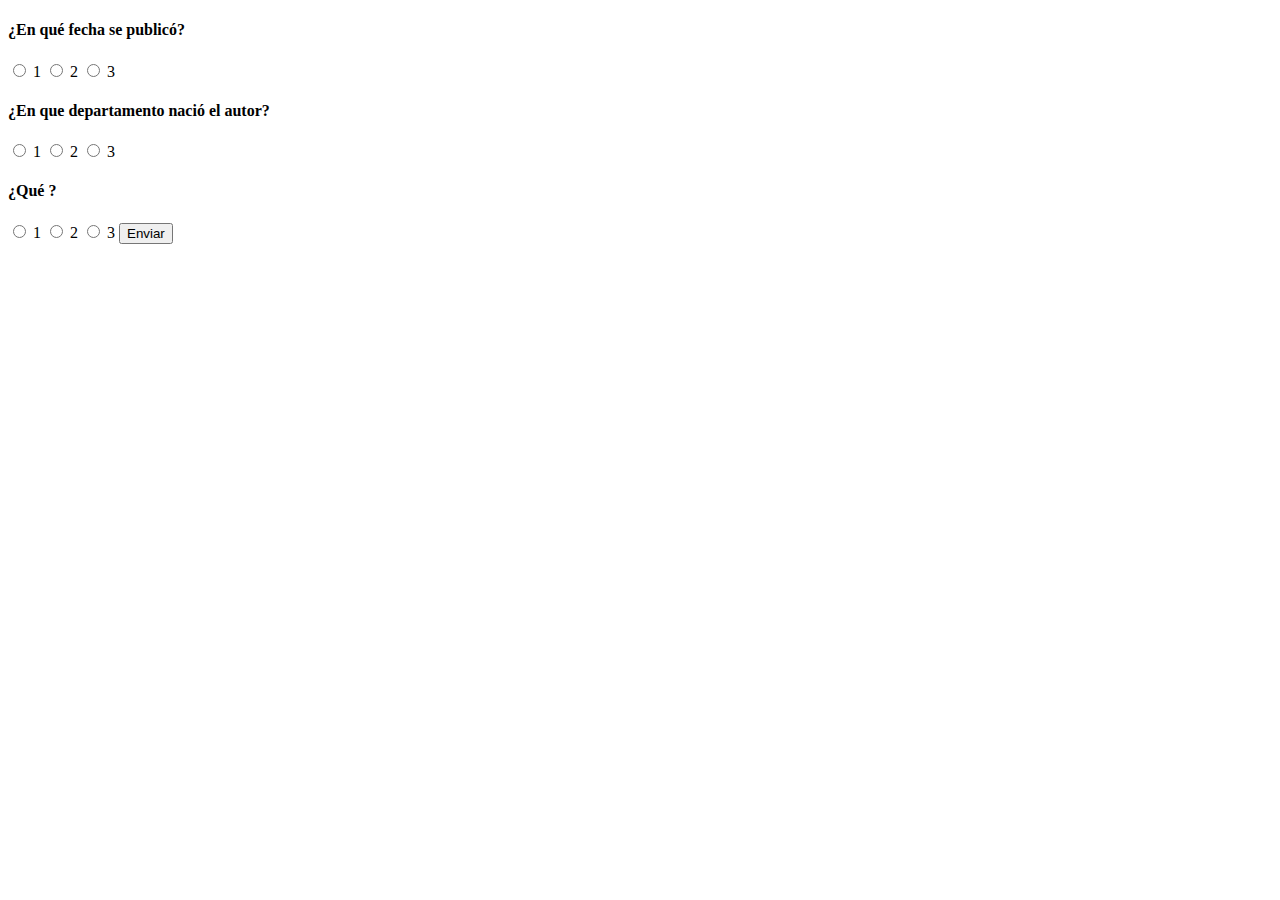
==== id.html @ 1e4b9453 "cuestionario" ====
<!DOCTYPE html>
<html lang="en">
<head>
    <meta charset="UTF-8">
    <meta http-equiv="X-UA-Compatible" content="IE=edge">
    <meta name="viewport" content="width=device-width, initial-scale=1.0">
    <title>Libro</title>
    <script src="scripts/init.js"></script>
    <script src="scripts/LibrosInfo.js"></script>
</head>

<body>
    <div id="infoLibro"></div>
    <form action="" method="get">
        <h4>¿En qué fecha se publicó?</h4>
        <input type="radio" name="preg1" id="p1op1"> 1
        <input type="radio" name="preg1" id="p1op2"> 2
        <input type="radio" name="preg1" id="p1op3"> 3

        <h4>¿En que departamento nació el autor?</h4>
        <input type="radio" name="preg2" id="p2op1"> 1
        <input type="radio" name="preg2" id="p2op2"> 2
        <input type="radio" name="preg2" id="p2op3"> 3
        
        <h4>¿Qué ?</h4>
        <input type="radio" name="preg3" id="p3op1"> 1
        <input type="radio" name="preg3" id="p3op2"> 2
        <input type="radio" name="preg3" id="p3op3"> 3


        <button type="submit" id="subbttn">Enviar</button>
        
    </form>
</body>
</html>
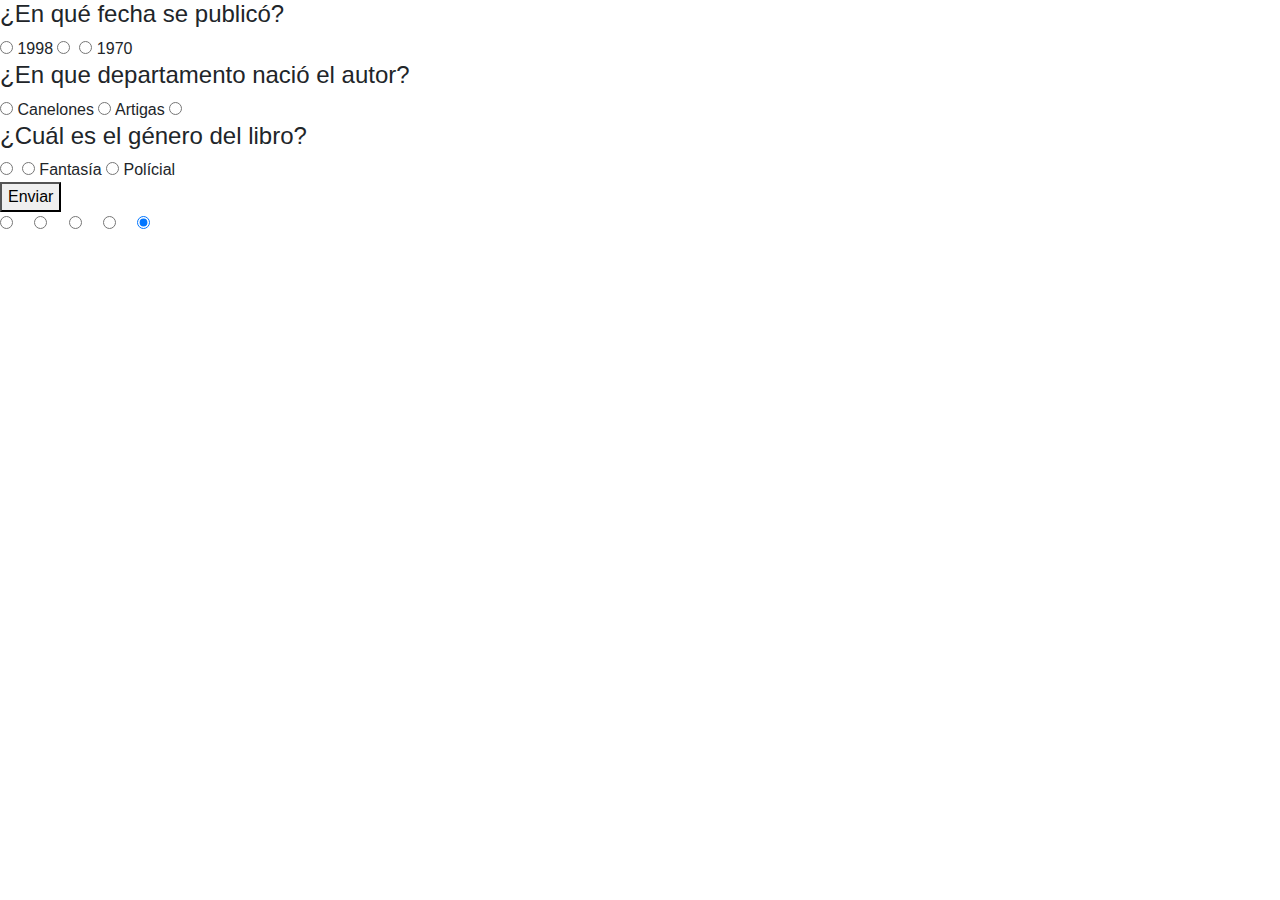
==== commit a0f530b2: "16-9-21" ====
--- a/id.html
+++ b/id.html
@@ -5,31 +5,54 @@
     <meta http-equiv="X-UA-Compatible" content="IE=edge">
     <meta name="viewport" content="width=device-width, initial-scale=1.0">
     <title>Libro</title>
+
+    <link rel="canonical" href="https://getbootstrap.com/docs/4.3/examples/album/">
+    <link href="css/font-awesome.min.css" rel="stylesheet">
+    <link href="css/bootstrap.min.css" rel="stylesheet">
     <script src="scripts/init.js"></script>
     <script src="scripts/LibrosInfo.js"></script>
 </head>
 
 <body>
     <div id="infoLibro"></div>
-    <form action="" method="get">
+    <form action="#" method="get" id="formulario">
         <h4>¿En qué fecha se publicó?</h4>
-        <input type="radio" name="preg1" id="p1op1"> 1
-        <input type="radio" name="preg1" id="p1op2"> 2
-        <input type="radio" name="preg1" id="p1op3"> 3
+        <input type="radio" name="preg1" id="p1op1"  value = 0 required> 1998
+        <input type="radio" name="preg1" id="p1op2"> 
+        <label for="p1op2"  id= "lbp1"></label>
+        <input type="radio" name="preg1" id="p1op3" value = 0 > 1970
+        
 
         <h4>¿En que departamento nació el autor?</h4>
-        <input type="radio" name="preg2" id="p2op1"> 1
-        <input type="radio" name="preg2" id="p2op2"> 2
-        <input type="radio" name="preg2" id="p2op3"> 3
+        <input type="radio" name="preg2" id="p2op1" value = 0 required> Canelones
+        <input type="radio" name="preg2" id="p2op2" value = 0 > Artigas
+        <input type="radio" name="preg2" id="p2op3"> 
+        <label for="p2op3" id= "lbp2"></label>
         
-        <h4>¿Qué ?</h4>
-        <input type="radio" name="preg3" id="p3op1"> 1
-        <input type="radio" name="preg3" id="p3op2"> 2
-        <input type="radio" name="preg3" id="p3op3"> 3
+        <h4>¿Cuál es el género del libro?</h4>
+        <input type="radio" name="preg3" id="p3op1" required> 
+        <label for="p3op1" id= "lbp3"></label>
+        <input type="radio" name="preg3" id="p3op2" value = 0 > Fantasía
+        <input type="radio" name="preg3" id="p3op3" value = 0 > Polícial
+        
+        <br>
 
+        <button type="submit" id="boton">Enviar</button>
+        
+        
+        
 
-        <button type="submit" id="subbttn">Enviar</button>
-        
     </form>
+   
+   
+   
+    <div>
+        <div id="seccprom"></div>
+        <div id="stars"></div>
+    </div>
+
 </body>
-</html>+
+<script src="scripts/estrellas.js"></script>
+
+</html>
